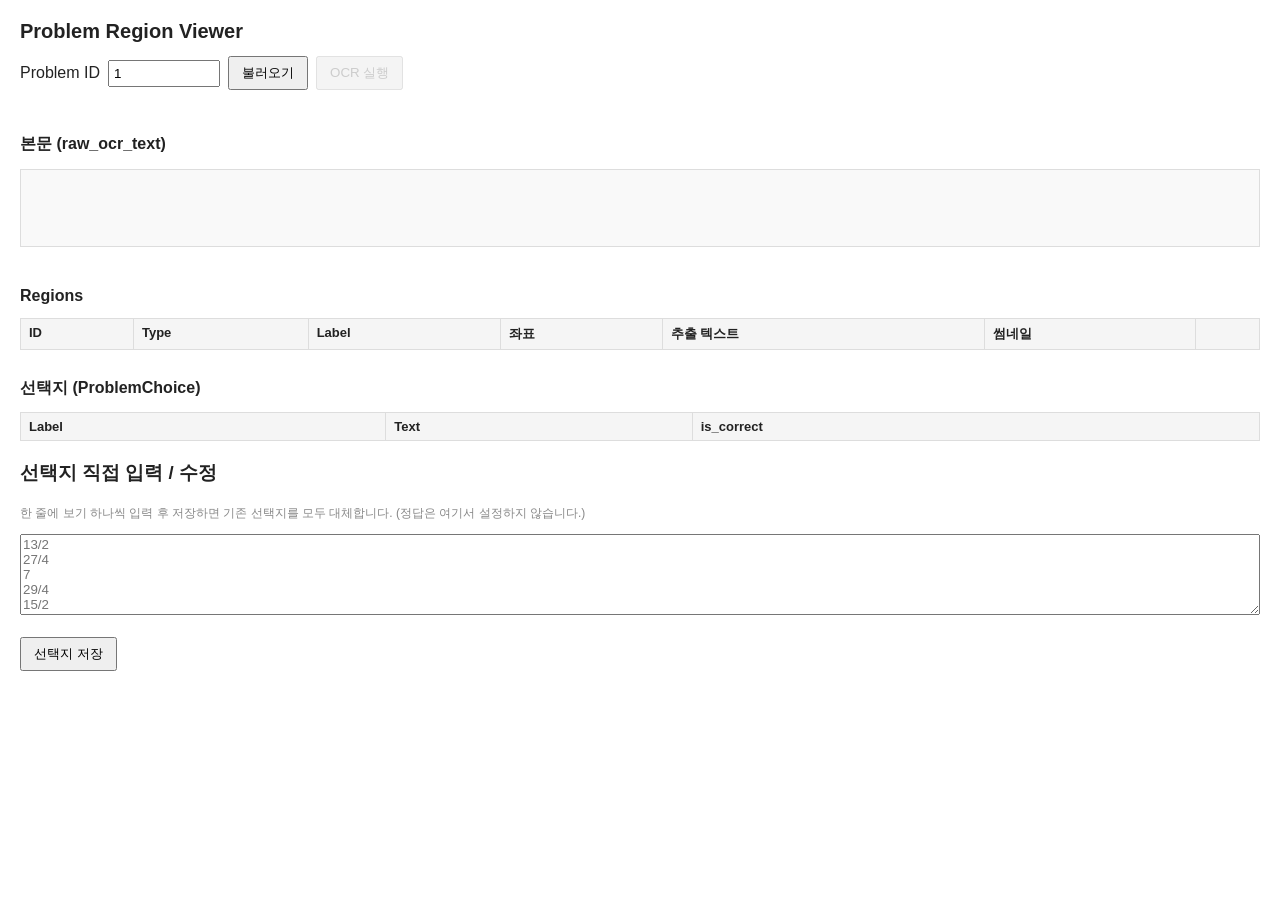
==== app/static/viewer.html @ cda3c497 "OCR 기반 문제/보기 추출 + ProblemRegion crop 저장 기능 추가 - app/services/ocr_providers/: OCRProvider 인터페이스, Mock" ====
<!DOCTYPE html>
<html lang="ko">
<head>
<meta charset="UTF-8">
<title>Problem Region Viewer</title>
<style>
  body { font-family: sans-serif; margin: 20px; color: #222; }
  h1 { font-size: 20px; }
  h2 { font-size: 16px; margin-top: 28px; }
  .toolbar { display: flex; gap: 8px; align-items: center; margin-bottom: 16px; }
  input[type="number"] { width: 100px; padding: 4px; }
  button { padding: 6px 12px; cursor: pointer; }
  button:disabled { cursor: not-allowed; opacity: 0.6; }
  #status { color: #b00; margin-left: 8px; }
  .layout { display: flex; gap: 24px; align-items: flex-start; }
  .layout img.page-preview { max-width: 420px; border: 1px solid #ccc; }
  table { border-collapse: collapse; width: 100%; margin-top: 8px; }
  th, td { border: 1px solid #ddd; padding: 6px 8px; font-size: 13px; text-align: left; vertical-align: top; }
  th { background: #f5f5f5; }
  td.thumb img { max-width: 80px; max-height: 80px; border: 1px solid #ccc; }
  textarea { width: 100%; box-sizing: border-box; font-family: inherit; }
  #bodyText { white-space: pre-wrap; background: #f9f9f9; border: 1px solid #ddd; padding: 8px; min-height: 60px; }
  .muted { color: #888; font-size: 12px; }
</style>
</head>
<body>
<h1>Problem Region Viewer</h1>

<div class="toolbar">
  <label for="problemId">Problem ID</label>
  <input type="number" id="problemId" min="1" value="1">
  <button id="loadBtn">불러오기</button>
  <button id="ocrBtn" disabled>OCR 실행</button>
  <span id="status"></span>
</div>

<div class="layout">
  <img id="pagePreview" class="page-preview" alt="" style="display:none;">
  <div style="flex:1; min-width: 0;">
    <h2>본문 (raw_ocr_text)</h2>
    <div id="bodyText"></div>
    <p class="muted" id="latexText"></p>
  </div>
</div>

<h2>Regions</h2>
<table id="regionsTable">
  <thead>
    <tr>
      <th>ID</th><th>Type</th><th>Label</th><th>좌표</th><th>추출 텍스트</th><th>썸네일</th><th></th>
    </tr>
  </thead>
  <tbody></tbody>
</table>

<h2>선택지 (ProblemChoice)</h2>
<table id="choicesTable">
  <thead><tr><th>Label</th><th>Text</th><th>is_correct</th></tr></thead>
  <tbody></tbody>
</table>

<h3>선택지 직접 입력 / 수정</h3>
<p class="muted">한 줄에 보기 하나씩 입력 후 저장하면 기존 선택지를 모두 대체합니다. (정답은 여기서 설정하지 않습니다.)</p>
<textarea id="choicesInput" rows="5" placeholder="13/2&#10;27/4&#10;7&#10;29/4&#10;15/2"></textarea>
<br><br>
<button id="saveChoicesBtn">선택지 저장</button>

<script>
const statusEl = document.getElementById('status');
const problemIdInput = document.getElementById('problemId');
const loadBtn = document.getElementById('loadBtn');
const ocrBtn = document.getElementById('ocrBtn');
const pagePreview = document.getElementById('pagePreview');
const bodyTextEl = document.getElementById('bodyText');
const latexTextEl = document.getElementById('latexText');
const regionsTableBody = document.querySelector('#regionsTable tbody');
const choicesTableBody = document.querySelector('#choicesTable tbody');
const choicesInput = document.getElementById('choicesInput');
const saveChoicesBtn = document.getElementById('saveChoicesBtn');

function currentProblemId() {
  return parseInt(problemIdInput.value, 10);
}

function setStatus(message, isError) {
  statusEl.textContent = message || '';
  statusEl.style.color = isError ? '#b00' : '#080';
}

async function loadProblem() {
  const problemId = currentProblemId();
  if (!problemId) return;
  setStatus('불러오는 중...');
  try {
    const res = await fetch(`/api/problems/${problemId}`);
    if (!res.ok) throw new Error(`문제를 불러오지 못했습니다 (HTTP ${res.status})`);
    const problem = await res.json();

    if (problem.problem_image_url) {
      pagePreview.src = problem.problem_image_url;
      pagePreview.style.display = '';
    } else if (problem.page_image_url) {
      pagePreview.src = problem.page_image_url;
      pagePreview.style.display = '';
    } else {
      pagePreview.style.display = 'none';
    }

    bodyTextEl.textContent = problem.raw_ocr_text || '(본문 없음)';
    latexTextEl.textContent = problem.latex_text ? `LaTeX: ${problem.latex_text}` : '';

    ocrBtn.disabled = !problem.problem_image_path;

    await Promise.all([loadRegions(problemId), loadChoices(problemId)]);
    setStatus('불러오기 완료');
  } catch (err) {
    setStatus(err.message, true);
  }
}

async function loadRegions(problemId) {
  const res = await fetch(`/api/problems/${problemId}/regions`);
  if (!res.ok) throw new Error(`region 목록을 불러오지 못했습니다 (HTTP ${res.status})`);
  const regions = await res.json();

  regionsTableBody.innerHTML = '';
  for (const region of regions) {
    const tr = document.createElement('tr');

    const coords = [region.x1, region.y1, region.x2, region.y2].every(v => v !== null && v !== undefined)
      ? `(${region.x1.toFixed(0)}, ${region.y1.toFixed(0)}) - (${region.x2.toFixed(0)}, ${region.y2.toFixed(0)})`
      : '-';

    const thumbCell = document.createElement('td');
    thumbCell.className = 'thumb';
    if (region.cropped_image_path) {
      const img = document.createElement('img');
      img.src = toUploadsUrl(region.cropped_image_path);
      img.alt = `region ${region.id} thumbnail`;
      thumbCell.appendChild(img);
    } else {
      thumbCell.textContent = '(없음)';
    }

    const actionCell = document.createElement('td');
    const cropBtn = document.createElement('button');
    cropBtn.textContent = 'crop 재생성';
    cropBtn.addEventListener('click', () => recropRegion(region.id));
    actionCell.appendChild(cropBtn);

    tr.innerHTML = `
      <td>${region.id}</td>
      <td>${region.region_type}</td>
      <td>${region.label || ''}</td>
      <td>${coords}</td>
      <td>${(region.extracted_text || '').slice(0, 80)}</td>
    `;
    tr.appendChild(thumbCell);
    tr.appendChild(actionCell);
    regionsTableBody.appendChild(tr);
  }
}

function toUploadsUrl(path) {
  if (!path) return '';
  if (path.startsWith('/uploads/')) return path;
  const idx = path.replace(/\\/g, '/').indexOf('uploads/');
  if (idx >= 0) return '/' + path.replace(/\\/g, '/').slice(idx);
  return path;
}

async function recropRegion(regionId) {
  setStatus('crop 재생성 중...');
  try {
    const res = await fetch(`/api/problem-regions/${regionId}/crop`, { method: 'POST' });
    if (!res.ok) {
      const body = await res.json().catch(() => ({}));
      throw new Error(body.detail || `crop에 실패했습니다 (HTTP ${res.status})`);
    }
    setStatus('crop 재생성 완료');
    await loadRegions(currentProblemId());
  } catch (err) {
    setStatus(err.message, true);
  }
}

async function loadChoices(problemId) {
  const res = await fetch(`/api/problems/${problemId}/choices`);
  if (!res.ok) throw new Error(`선택지를 불러오지 못했습니다 (HTTP ${res.status})`);
  const choices = await res.json();

  choicesTableBody.innerHTML = '';
  for (const choice of choices) {
    const tr = document.createElement('tr');
    tr.innerHTML = `
      <td>${choice.choice_label || ''}</td>
      <td>${choice.text || ''}</td>
      <td>${choice.is_correct === null || choice.is_correct === undefined ? 'null' : choice.is_correct}</td>
    `;
    choicesTableBody.appendChild(tr);
  }

  choicesInput.value = choices.map(c => c.text || '').join('\n');
}

async function runOcr() {
  const problemId = currentProblemId();
  if (!problemId) return;
  ocrBtn.disabled = true;
  const originalText = ocrBtn.textContent;
  ocrBtn.textContent = 'OCR 실행 중...';
  setStatus('OCR 실행 중...');
  try {
    const res = await fetch(`/problems/${problemId}/ocr`, { method: 'POST' });
    if (!res.ok) {
      const body = await res.json().catch(() => ({}));
      throw new Error(body.detail || `OCR 실행에 실패했습니다 (HTTP ${res.status})`);
    }
    setStatus('OCR 완료');
    await loadProblem();
  } catch (err) {
    setStatus(err.message, true);
  } finally {
    ocrBtn.textContent = originalText;
    ocrBtn.disabled = false;
  }
}

async function saveChoices() {
  const problemId = currentProblemId();
  if (!problemId) return;
  const choices = choicesInput.value.split('\n').map(s => s.trim()).filter(Boolean);
  setStatus('선택지 저장 중...');
  try {
    const res = await fetch(`/api/problems/${problemId}/choices/replace`, {
      method: 'POST',
      headers: { 'Content-Type': 'application/json' },
      body: JSON.stringify({ choices }),
    });
    if (!res.ok) throw new Error(`선택지 저장에 실패했습니다 (HTTP ${res.status})`);
    setStatus('선택지 저장 완료');
    await loadChoices(problemId);
  } catch (err) {
    setStatus(err.message, true);
  }
}

loadBtn.addEventListener('click', loadProblem);
ocrBtn.addEventListener('click', runOcr);
saveChoicesBtn.addEventListener('click', saveChoices);
</script>
</body>
</html>
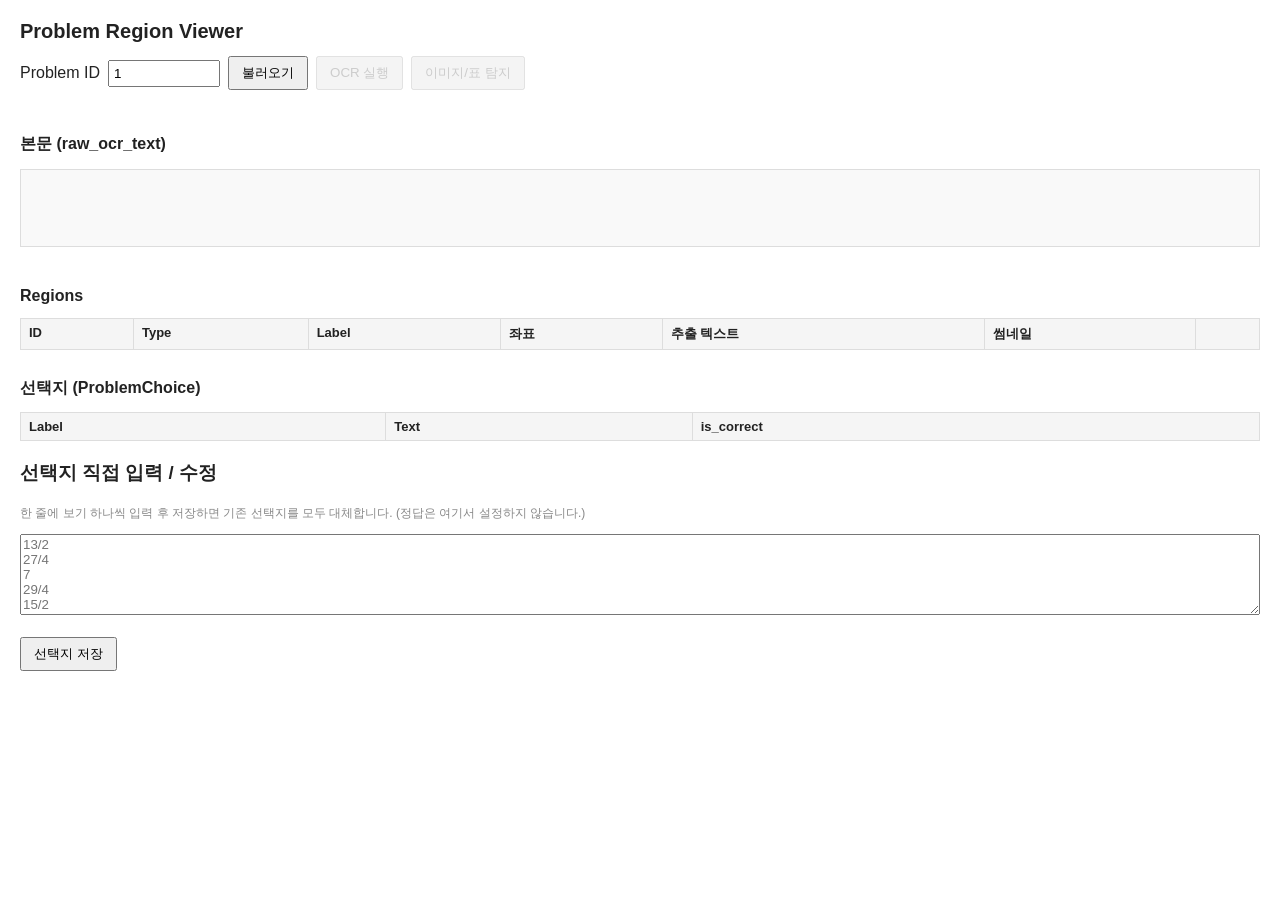
==== commit 53881418: "feat: viewer에 이미지/표 탐지 버튼 추가 /detect 엔드포인트를 디버그 뷰어에서 바로 호출하고 결과 region을 새로고침할 수 있도록 OCR 버튼과 동일한 패턴으로" ====
--- a/app/static/viewer.html
+++ b/app/static/viewer.html
@@ -31,6 +31,7 @@
   <input type="number" id="problemId" min="1" value="1">
   <button id="loadBtn">불러오기</button>
   <button id="ocrBtn" disabled>OCR 실행</button>
+  <button id="detectBtn" disabled>이미지/표 탐지</button>
   <span id="status"></span>
 </div>
 
@@ -70,6 +71,7 @@
 const problemIdInput = document.getElementById('problemId');
 const loadBtn = document.getElementById('loadBtn');
 const ocrBtn = document.getElementById('ocrBtn');
+const detectBtn = document.getElementById('detectBtn');
 const pagePreview = document.getElementById('pagePreview');
 const bodyTextEl = document.getElementById('bodyText');
 const latexTextEl = document.getElementById('latexText');
@@ -110,6 +112,7 @@
     latexTextEl.textContent = problem.latex_text ? `LaTeX: ${problem.latex_text}` : '';
 
     ocrBtn.disabled = !problem.problem_image_path;
+    detectBtn.disabled = !problem.problem_image_path;
 
     await Promise.all([loadRegions(problemId), loadChoices(problemId)]);
     setStatus('불러오기 완료');
@@ -226,6 +229,30 @@
   }
 }
 
+async function runDetect() {
+  const problemId = currentProblemId();
+  if (!problemId) return;
+  detectBtn.disabled = true;
+  const originalText = detectBtn.textContent;
+  detectBtn.textContent = '탐지 중...';
+  setStatus('이미지/표 탐지 중...');
+  try {
+    const res = await fetch(`/api/problems/${problemId}/regions/detect`, { method: 'POST' });
+    if (!res.ok) {
+      const body = await res.json().catch(() => ({}));
+      throw new Error(body.detail || `탐지에 실패했습니다 (HTTP ${res.status})`);
+    }
+    const regions = await res.json();
+    setStatus(`탐지 완료 (${regions.length}개 region 생성)`);
+    await loadRegions(problemId);
+  } catch (err) {
+    setStatus(err.message, true);
+  } finally {
+    detectBtn.textContent = originalText;
+    detectBtn.disabled = false;
+  }
+}
+
 async function saveChoices() {
   const problemId = currentProblemId();
   if (!problemId) return;
@@ -247,6 +274,7 @@
 
 loadBtn.addEventListener('click', loadProblem);
 ocrBtn.addEventListener('click', runOcr);
+detectBtn.addEventListener('click', runDetect);
 saveChoicesBtn.addEventListener('click', saveChoices);
 </script>
 </body>
